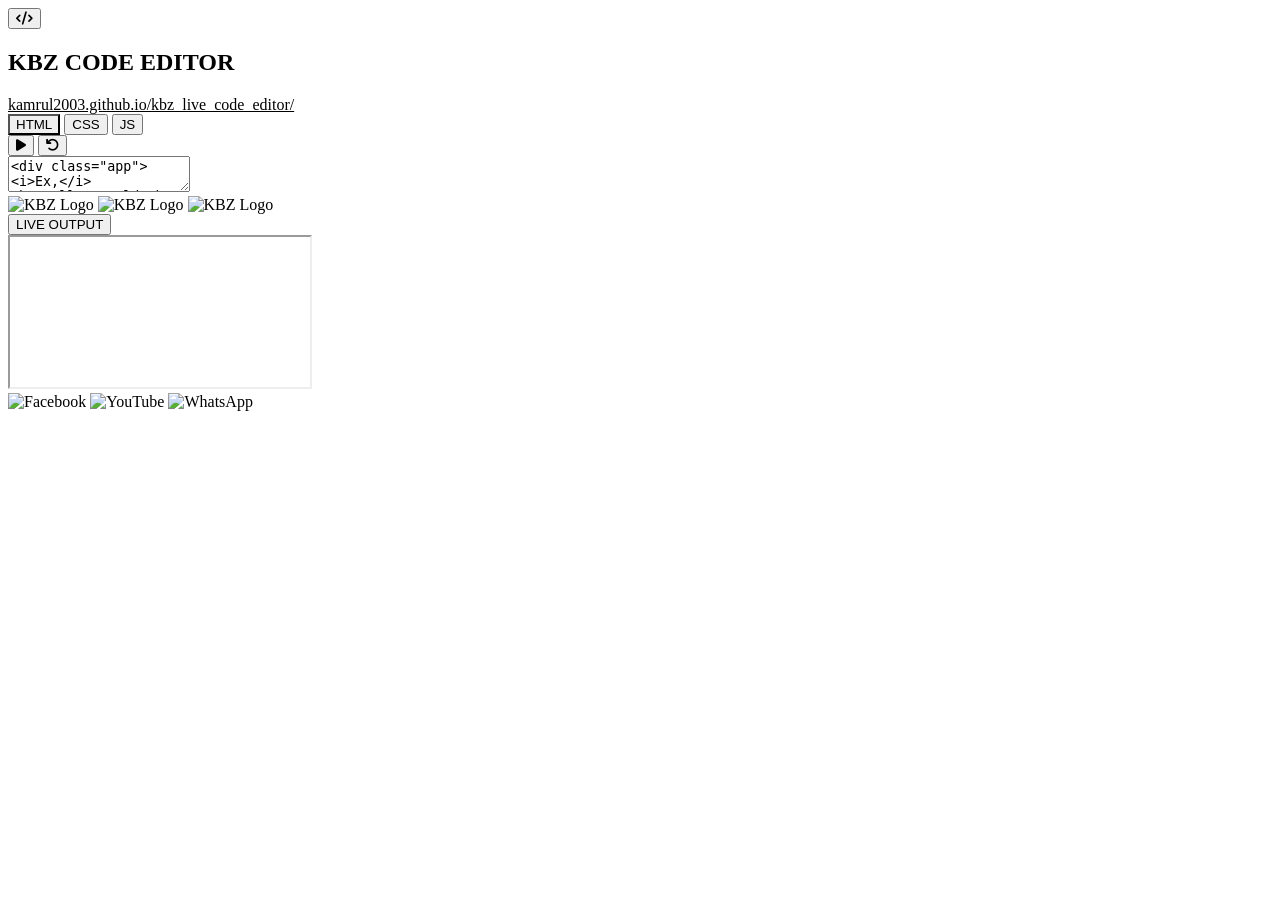
==== index.html @ 695e42b5 "Update meta tags and script reference in index.html" ====
<!DOCTYPE html>
<html lang="en">
<head>
  <meta charset="UTF-8">
  <meta name="viewport" content="width=device-width, initial-scale=1.0">
  <meta http-equiv="X-UA-Compatible" content="ie=edge">
  <meta name="description" content="KBZ Code Editor is a free online HTML, CSS, and JavaScript editor with live preview. Created by Kamrul.">
  <meta name="author" content="Kamrul2003">
  <link rel="canonical" href="https://kamrul2003.github.io/kbz_live_code_editor/">
  <link rel="shortcut icon" href="images/cel.png" type="image/png">
  <title>KBZ Code Editor | Online HTML CSS JS Editor</title>
  <link rel="stylesheet" href="https://cdnjs.cloudflare.com/ajax/libs/font-awesome/6.7.2/css/all.min.css">
  <link rel="stylesheet" href="style_400.css">
  <link rel="stylesheet" href="style_600.css">
  <link rel="stylesheet" href="style_1400.css">
</head>
<body>
  <div class="application">
    <div class="header">
      <button class="iconBox textAnim"><i class="fa-solid fa-code"></i></button></button>
      <div class="headerBox" onclick="downloadApp()">
        <h2 class="headding textAnim">KBZ CODE EDITOR</h2>
        <a class="headding textAnim" style="text-decoration: underline;" onclick="openBrowser('https://kamrul2003.github.io/kbz_live_code_editor/')">kamrul2003.github.io/kbz_live_code_editor/</a>
      </div>
    </div>
    <div class="frameBox">
      <nav class="boxHeader">
        <div class="fileGroup">
          <button class="tab" data="HTML" style = "background-image: url('bg.png');"><span class="tabDot tabH"></span><a class="links textAnim">HTML</a></button>
          <button class="tab" data="CSS"><span class="tabDot tabC"></span><a class="links">CSS</a></button>
          <button class="tab" data="JS"><span class="tabDot tabJ"></span><a class="links">JS</a></button>
        </div>
        <div class="commGroup">
          <button class="commnd commndRun"><i class="fa-solid fa-play"></i></button>
          <button class="commnd commndReset"><i class="fa-solid fa-arrow-rotate-left"></i></button>
        </div>
      </nav>
      <div class="CoderBox">

        <!__  HTML CODE EXPLAIN IS HERE  __>
        <textarea class="htmlCoder codeFile" placeholder="Write your HTML code here..." spellcheck="false"><div class="app">
<i>Ex,</i>
<h1>Hellow World</h1>
<p>Welcome to Live Code Editor.</p>
</div>
</textarea>


        <!__  CSS CODE EXPLAIN IS HERE  __>
        <textarea class="cssCoder codeFile" hidden placeholder="Write your CSS code here..." spellcheck="false">*{
  margin: 0;
  padding: 0;
  box-sizing: border-box;
}

body{
  width: 100%;
  height: 100vh;
  display: flex;
  align-items: center;
  justify-content: center;
  background: #FFFFFF;
}

i{
  color: #707070;
  font-weight: 1000;
}

h1{
  color: #333;
}

p{
  color: blue;
  font-size: 20px;
  font-weight: 800;
}
</textarea>


        <!__  JS CODE EXPLAIN IS HERE  __>
        <textarea class="jsCoder codeFile" hidden placeholder="Write your JS code here..." spellcheck="false"></textarea>


      </div>
      <div class="OutputBox">
        <div class="title">
          <div class="owner">
            <img src="images/im_3.png" alt="KBZ Logo" class="img1">
            <img src="images/im_1.png" alt="KBZ Logo" class="img2">
            <img src="images/im_2.png" alt="KBZ Logo" class="img3">
          </div>
          <button class="OutputBoxTitle">
            <span class="textAnim">LIVE OUTPUT</span>
          </button>
        </div>
        <iframe class="previewSrc" title="Live Preview"> Hellow Bangladesh </iframe>
      </div>
      <div class="MyLinkings">
        <a>
          <img src="images/fb.png" alt="Facebook" onclick="openApp('https://www.facebook.com/captain.kbz/')">
        </a>
        <a>
          <img src="images/yt.png" alt="YouTube" onclick="openApp('https://www.youtube.com/@captainkbz2003')">
        </a>
        <a>
          <img src="images/wap.png" alt="WhatsApp" onclick="openApp('https://wa.me/8801612098994')">
        </a>
      </div>
    </div>
  </div>
  <script src="App_main.js"></script>
</body>
</html>
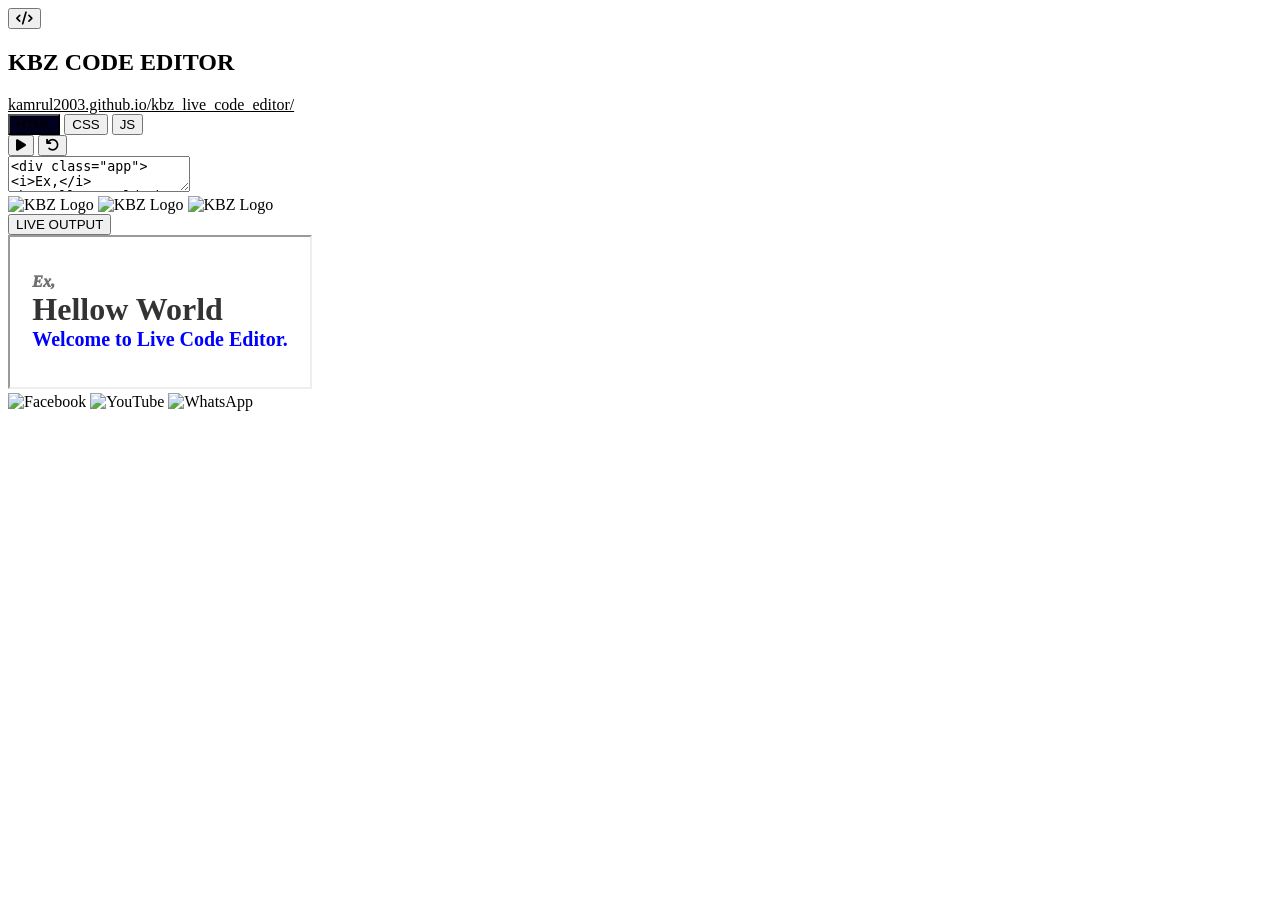
==== commit a7904ec2: "Update stylesheet links in index.html" ====
--- a/index.html
+++ b/index.html
@@ -10,9 +10,9 @@
   <link rel="shortcut icon" href="images/cel.png" type="image/png">
   <title>KBZ Code Editor | Online HTML CSS JS Editor</title>
   <link rel="stylesheet" href="https://cdnjs.cloudflare.com/ajax/libs/font-awesome/6.7.2/css/all.min.css">
-  <link rel="stylesheet" href="style_400.css">
-  <link rel="stylesheet" href="style_600.css">
-  <link rel="stylesheet" href="style_1400.css">
+  <link rel="stylesheet" href="styleW_400.css">
+  <link rel="stylesheet" href="styleW_600.css">
+  <link rel="stylesheet" href="styleW_1400.css">
 </head>
 <body>
   <div class="application">
